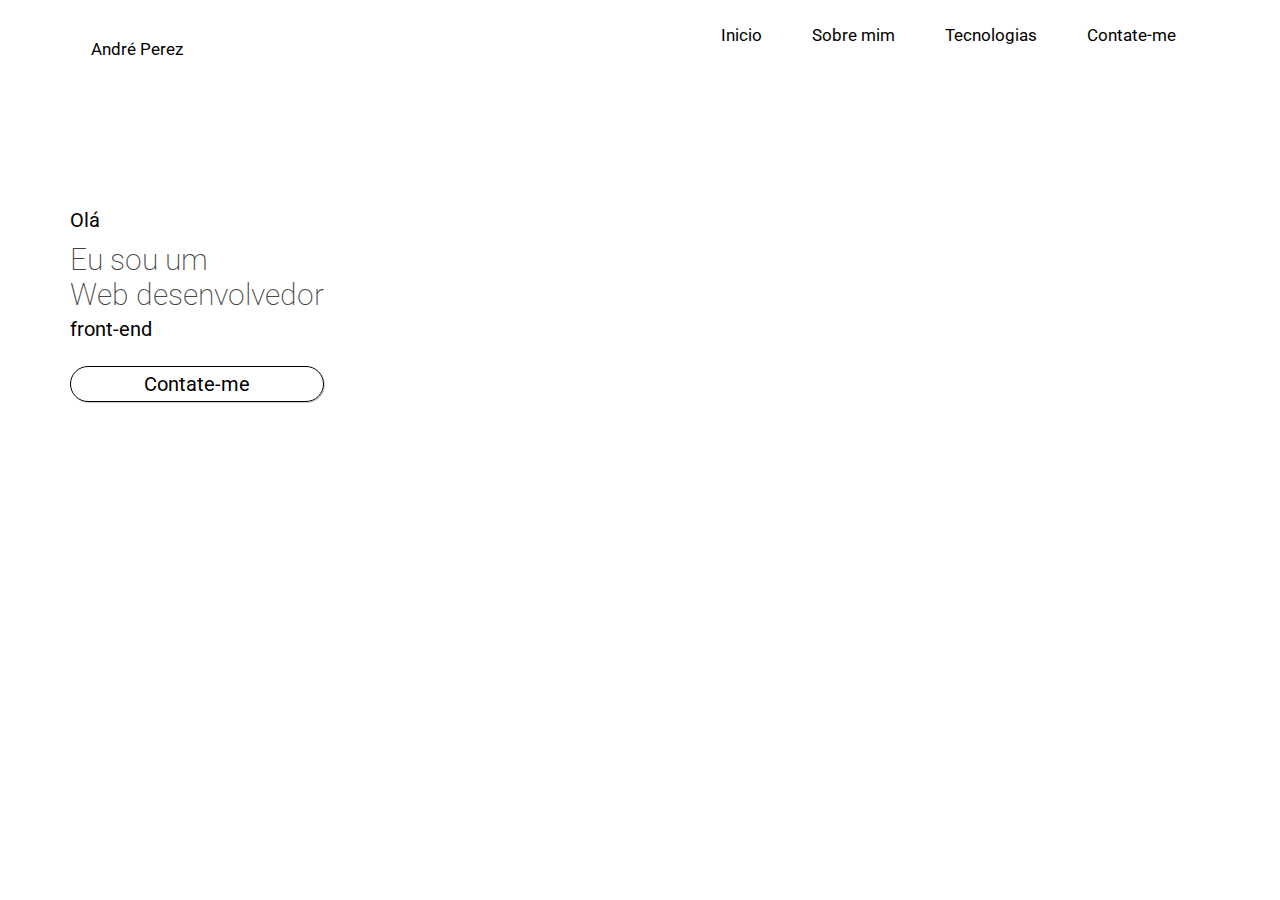
==== index.html @ 8a609f2f "correção na responsividade" ====
<!DOCTYPE html>
<html lang="PT-br">
<head>
    <meta charset="UTF-8">
    <meta http-equiv="X-UA-Compatible" content="IE=edge">
    <meta name="viewport" content="width=device-width, initial-scale=1.0">
    <title>Meu portifólio</title>
    <link rel="stylesheet" href="styles/stylo.css">
    <link rel="stylesheet" href="styles/querys.css">
</head>
<body>
    <nav>
        <div class="nav__container1">
            <img src="imgs/hacker.png" alt="">
            <p>André Perez</p>
        </div>
        <div class="nav__container2" id="nav__container2">
            <a href="#">Inicio</a>
            <a href="about.html">Sobre mim</a>
            <a href="tecnologias.html">Tecnologias</a>
            <a href="#">Contate-me</a>
            <img src="imgs/menu-aberto.png" alt="" onclick="showmenu()">
        </div>
    </nav>
    <div class="nav__container3" id="nav__container3">
        <a href="#">Inicio</a>
        <a href="about.html">Sobre mim</a>
        <a href="tecnologias.html">Tecnologias</a>
        <a href="#">Contate-me</a>
    </div>
    <main>
        <div class="main__container1">
            <p>Olá</p>
            <h2>Eu sou um <br> Web desenvolvedor</h2>
            <p>front-end</p>
            <div id="button">
                <a href="#">Contate-me</a>
            </div>

            <div class="main__container1__images">
                <a href="#"><img src="imgs/instagram.png" alt=""></a>
                <a href="#"><img src="imgs/logotipo-do-linkedin.png" alt=""></a>
                <a href="#"><img src="imgs/placa-do-github.png" alt=""></a>
            </div>

        </div>
        <div class="main__container2">
            <img src="imgs/1311615_693.jpg" alt="">
        </div>
    </main>
</body>
<script src="scripts/index.js"></script>
</html>
---- styles/stylo.css ----
@import url('https://fonts.googleapis.com/css2?family=Barlow:wght@300&display=swap');
@import url('https://fonts.googleapis.com/css2?family=Barlow:wght@300&family=Libre+Franklin:wght@200;300&family=Titillium+Web:wght@300;400;600&display=swap');
@import url('https://fonts.googleapis.com/css2?family=Roboto:wght@400;500&display=swap');

*{
    margin: 0px;
    padding: 0px;
    font-family: roboto, Cochin, Georgia, Times, 'Times New Roman', serif;
}

nav{
    display: flex;
    justify-content: space-around;
    margin-top: 25px;
    font-size: 17px;
    
}

.nav__container1{
    display: flex;
    margin-left: 50px;
    justify-content: flex-start;
    width: 500px;
}

.nav__container1 p{
    margin-left: 10px;
    padding-top: 14px;
    padding-left: 5px;
}

.nav__container2{
    display: flex;
    width: 548px;
    justify-content: flex-end;
    margin-right: 78px;
}

.nav__container2 a{
    margin-left: 50px;
    color: black;
    text-decoration: none;
}

.nav__container2 a:hover{
    text-decoration: underline;
}

.nav__container2 img{display: none;}

.nav__container3{
    display: none;
    margin-top: 30px;
    margin-right: 5px;
    background-color: black;
    padding: 10px;
    padding-right: 30px;
    padding-bottom: 30px;
}

.nav__container3 a{
    display: block;
    text-align: end;
    margin-top: 20px;
    text-decoration: none;
    color: white;
    border-bottom: 1px solid white;
}

.nav__container3 a:hover{
    text-decoration: underline;
}

main{
    display: flex;
    width: 80%;
    margin: auto;
    margin-top: 79px;
    margin-left: 70px;
    justify-content: space-between;
    flex-wrap: wrap;
}

main h2{
    margin-bottom: 5px;
    color: rgba(0, 0, 0, 0.733);
    font-weight: 200;
}

main section{
    line-height: 27px;
    width: 500px;
    font-size: 19px;
    margin: auto;
    margin-top: 70px;
    
}

main section p, h1{margin-bottom: 30px;}

main section h1{
    font-size: 40px;
}

.main__container1{
    padding-top: 70px;
    font-size: 20px;
}

.main__container1 p{
    margin-bottom: 10px;
}

#button a{
    display: block;
    text-align: center;
    padding: 5px;
    margin-top: 25px;
    border-radius: 50px;
    border: 1px solid black;
    text-decoration: none;
    color: black;
    box-shadow: 1px 1px rgba(0, 0, 0, 0.199);
}

#button a:hover{
    background-color: black;
    color: white;
}

.main__container1__images{
    margin-top: 25px;
    padding-left: 0px;
}

.main__container1__images img{
    margin-left: 15px;
}

.main__container2{
    width: 250px;
    padding-right: 80px;
}

.tech{
    display: block;
    margin-top: 159px;
}

.main__title{
    margin-top: 120px;
    text-align: center;
    font-size: 25px;
}

.main__imgs{
    margin: auto;
    margin-top: 100px;
    width: 500px;
}

.main__infos{
    margin-left: 80px;
    margin-top: 170px;
    color: rgba(0, 0, 0, 0.89);
    font-size: 2.8vh;
    
}

.main__infos h2, .main__infos h3{
    font-size: 4.0vh;
}

.main__infos > h3, .main__infos > p{
    margin-top: 50px;
}

.main__infos p{
    line-height: 30px;
}

#container__hidden{
    display: none;
    width: 500px;
    padding: 10px;
}

#container__hidden p{
    margin-top: 20px;
    margin-bottom: 50px;
}

button{
    margin-top: 30px;
    margin-bottom: 30px;
    width: 100px;
    padding: 5px;
    background-color: white;
}
---- styles/querys.css ----
@media screen and (min-width: 375px) and (max-width:800px){
    .nav__container1 img{display: none;}
    .nav__container2 a{display: none;}
    .main__container2{width: 200px;}
    .main__container2 img {width: 250px;}
    .nav__container1{margin-left: 60px;}
    .nav__container2 img{
        display: block;
        width: 35px;
    }
    
    .main__imgs{
        margin: 0px;
        padding: 0px;
        width: 100%;
        
    }
    .main__imgs img{
        display: block;
        width: 250px;
        margin-top: 100px;
        margin-left: 50px;
    }

    .main__infos{
       font-size: 2.7vh;
       width: 330px;
       margin: auto;
       margin-top: 120px;
       margin-left: 10px;
    }
    
    #container__hidden{
        width: 320px;
        margin-left: -5px;
    }
    
}

@media screen and (min-width: 800px) and (max-width:1000px){
    .nav__container1{margin-left: 70px;}
    .nav__container2{width: 1224px;}
    nav{font-size: 15px;}
    .main__container2 img{width: 350px;}
}
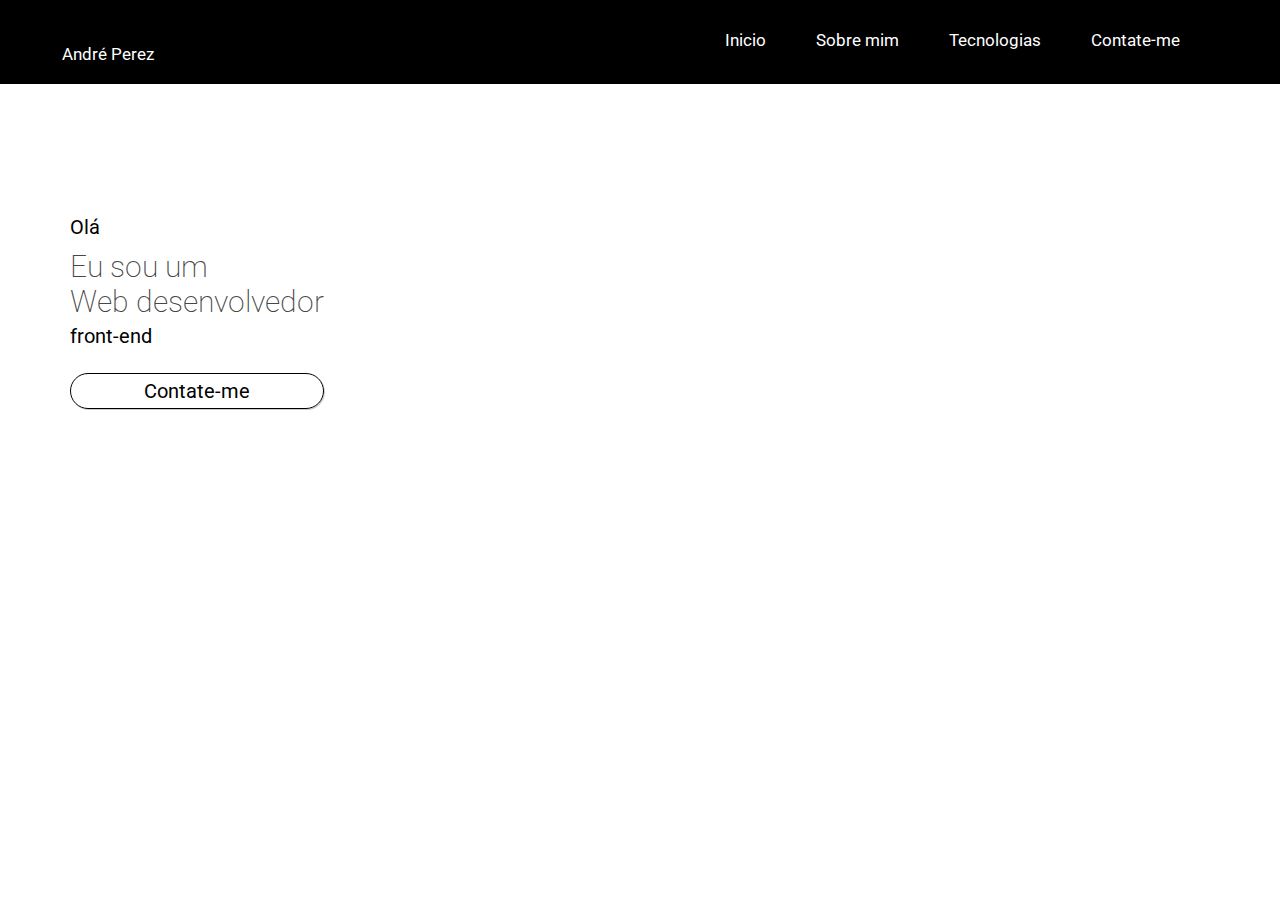
==== commit 8e1ee937: "links e margins" ====
--- a/index.html
+++ b/index.html
@@ -18,7 +18,7 @@
             <a href="#">Inicio</a>
             <a href="about.html">Sobre mim</a>
             <a href="tecnologias.html">Tecnologias</a>
-            <a href="#">Contate-me</a>
+            <a href="https://linktr.ee/frontmanager" target="_blank">Contate-me</a>
             <img src="imgs/menu-aberto.png" alt="" onclick="showmenu()">
         </div>
     </nav>
@@ -26,7 +26,7 @@
         <a href="#">Inicio</a>
         <a href="about.html">Sobre mim</a>
         <a href="tecnologias.html">Tecnologias</a>
-        <a href="#">Contate-me</a>
+        <a href="https://linktr.ee/frontmanager" target="_blank">Contate-me</a>
     </div>
     <main>
         <div class="main__container1">
@@ -34,11 +34,11 @@
             <h2>Eu sou um <br> Web desenvolvedor</h2>
             <p>front-end</p>
             <div id="button">
-                <a href="#">Contate-me</a>
+                <a href="https://linktr.ee/frontmanager" target="_blank">Contate-me</a>
             </div>
 
             <div class="main__container1__images">
-                <a href="#"><img src="imgs/instagram.png" alt=""></a>
+                <a href="https://www.instagram.com/front_manager_corporation/"><img src="imgs/instagram.png" alt=""></a>
                 <a href="#"><img src="imgs/logotipo-do-linkedin.png" alt=""></a>
                 <a href="#"><img src="imgs/placa-do-github.png" alt=""></a>
             </div>
--- a/styles/stylo.css
+++ b/styles/stylo.css
@@ -8,17 +8,24 @@
     font-family: roboto, Cochin, Georgia, Times, 'Times New Roman', serif;
 }
 
+body{
+    margin-bottom: 50px;
+}
+
 nav{
     display: flex;
     justify-content: space-around;
-    margin-top: 25px;
+    width: 100%;
+    padding: 30px 20px 20px 20px;
     font-size: 17px;
-    
+    position: fixed;
+    top: 0px;
+    background-color: black;
 }
 
 .nav__container1{
     display: flex;
-    margin-left: 50px;
+    margin-left: -15px;
     justify-content: flex-start;
     width: 500px;
 }
@@ -27,6 +34,7 @@
     margin-left: 10px;
     padding-top: 14px;
     padding-left: 5px;
+    color: white;
 }
 
 .nav__container2{
@@ -38,7 +46,7 @@
 
 .nav__container2 a{
     margin-left: 50px;
-    color: black;
+    color: white;
     text-decoration: none;
 }
 
@@ -50,12 +58,12 @@
 
 .nav__container3{
     display: none;
-    margin-top: 30px;
-    margin-right: 5px;
+    position: fixed;
+    width: 95%;
+    top: 85px;
     background-color: black;
-    padding: 10px;
-    padding-right: 30px;
-    padding-bottom: 30px;
+    padding: 10px 30px 30px 0px;
+    
 }
 
 .nav__container3 a{
@@ -74,9 +82,7 @@
 main{
     display: flex;
     width: 80%;
-    margin: auto;
-    margin-top: 79px;
-    margin-left: 70px;
+    margin: 145px 70px -10px;
     justify-content: space-between;
     flex-wrap: wrap;
 }
--- a/styles/querys.css
+++ b/styles/querys.css
@@ -1,17 +1,21 @@
 
 @media screen and (min-width: 375px) and (max-width:800px){
     .nav__container1 img{display: none;}
-    .nav__container2 a{display: none;}
+    .nav__container2 a{
+        display: none;
+        color: white;
+    }
     .main__container2{width: 200px;}
     .main__container2 img {width: 250px;}
     .nav__container1{margin-left: 60px;}
     .nav__container2 img{
         display: block;
         width: 35px;
+        background-color: white;
     }
+    main{margin: 58px 85px -60px;}
     
     .main__imgs{
-        margin: 0px;
         padding: 0px;
         width: 100%;
         
@@ -20,7 +24,7 @@
         display: block;
         width: 250px;
         margin-top: 100px;
-        margin-left: 50px;
+        margin: auto;
     }
 
     .main__infos{
@@ -28,7 +32,8 @@
        width: 330px;
        margin: auto;
        margin-top: 120px;
-       margin-left: 10px;
+       margin-left: 47px;
+       text-align: left;
     }
     
     #container__hidden{
